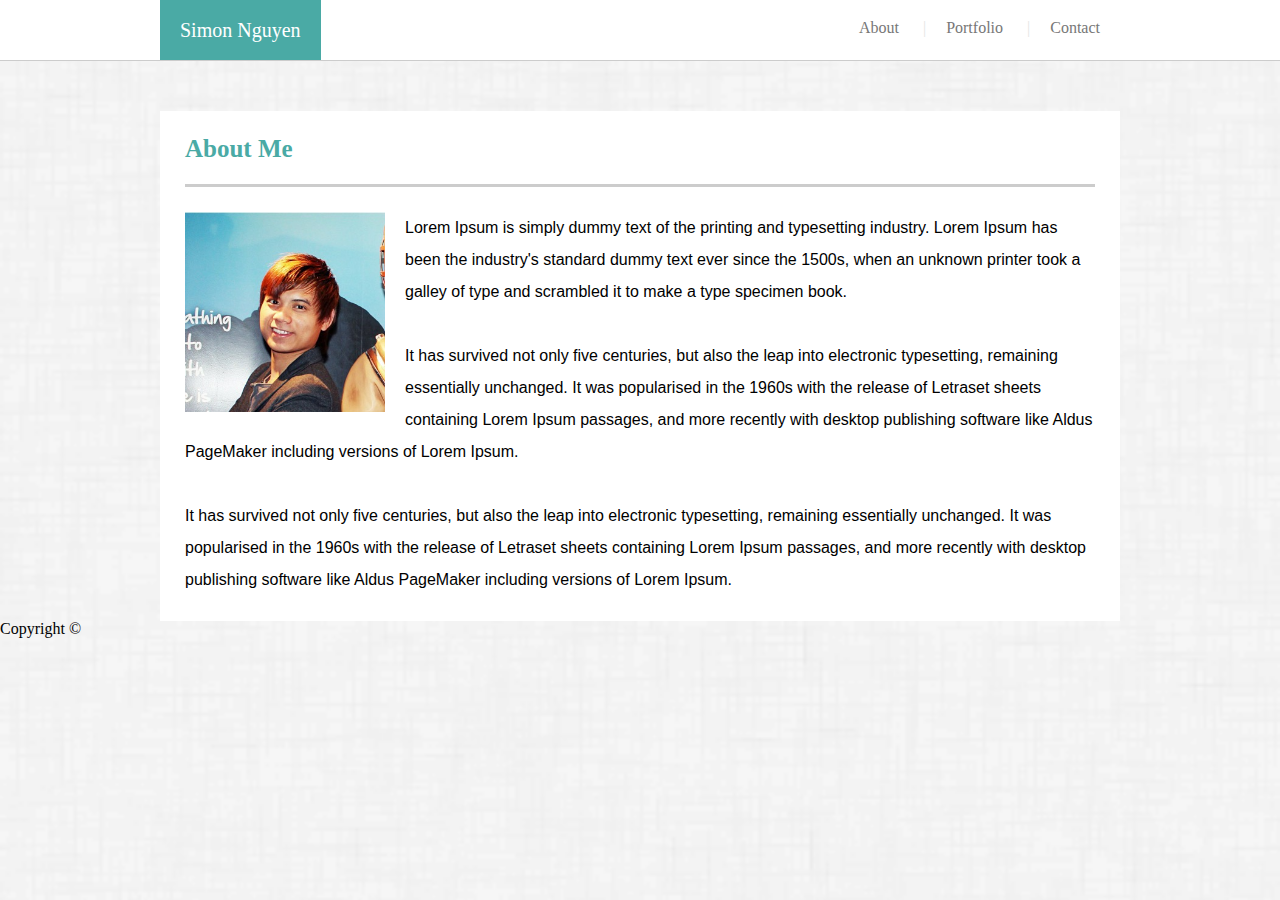
==== index.html @ 238afdc4 "paragraph" ====
<!DOCTYPE html>
<html>

<head>
  <title>Basic Portfolio</title>
  <link rel="stylesheet" type="text/css" media="screen" href="./assets/css/style.css" />
  <link rel="stylesheet" href="./assets/css/reset.css">
</head>

<body>
  <div id="container">
    <div id="menu">
      <div class="center">
        <ul>
          <li id="logo">
            <a href="#">Simon Nguyen</a>
          </li>
          <li class="menu-item">
            <a href="#">Contact</a>
          </li>
          <li class="menu-item pipe">
            <a href="#">Portfolio</a>
          </li>
          <li class="menu-item pipe">
            <a href="#">About</a>
          </li>
        </ul>
      </div>
    </div>

    <div class="center" id="about_me">
      <div style="padding: 0 25px">
        <h1>About Me</h1>
        <hr>
        <div id="profile_picture">
          <img src="./assets/images/profile.jpeg" alt="Profile Picture">
        </div>

        <div id="intro">
          <p class>Lorem Ipsum is simply dummy text of the printing and typesetting industry. Lorem Ipsum has been the industry's
            standard dummy text ever since the 1500s, when an unknown printer took a galley of type and scrambled it to make
            a type specimen book.
          </p>
          <br>
          <p>
            It has survived not only five centuries, but also the leap into electronic typesetting, remaining essentially unchanged.
            It was popularised in the 1960s with the release of Letraset sheets containing Lorem Ipsum passages, and more
            recently with desktop publishing software like Aldus PageMaker including versions of Lorem Ipsum.
          </p>
          <br>
          <p>
            It has survived not only five centuries, but also the leap into electronic typesetting, remaining essentially unchanged.
            It was popularised in the 1960s with the release of Letraset sheets containing Lorem Ipsum passages, and more
            recently with desktop publishing software like Aldus PageMaker including versions of Lorem Ipsum.
          </p>
        </div>
      </div>
    </div>

    <footer>Copyright &#169;</footer>

  </div>

</body>

</html>
---- assets/css/style.css ----
body {
  background: url("../images/background_icon.png") no-repeat center center fixed;
  background-size: cover;
}

.center {
  width: 960px;
  margin: 0 auto;
}

#menu {
  background-color: #ffffff;
  border-bottom: #cccccc solid;
  border-width: thin;
  overflow: hidden;
  padding: 20px 0px;
}

li {
  float: left;
  font-family: Georgia, "Times New Roman", Times, serif;
}

#logo a {
  font-size: 20px;
  color: #ffffff;
  background-color: #4aaaa5;
}

.menu-item {
  float: right;
  color: #cccccc;
}

.menu-item a {
  color: #777777;
}

li a {
  display: inline;
  text-decoration: none;
  padding: 20px;
  text-align: center;
}

.pipe::after {
  content: "|";
  opacity: 0.5;
}

#about_me {
  background-color: #ffffff;
  margin-top: 50px;
  padding: 25px 0 25px;
}

#about_me h1 {
  font-size: 25px;
  padding-bottom: 15px;
  color: #4aaaa5;
  font-weight: bold;
}

hr {
  height: 3px;
  border: none;
  background-color: #cccccc;
  margin-bottom: 25px;
}

img {
  width: 200px;
}

#profile_picture {
  max-height: 200px;
  overflow: hidden;
  float: left;
  margin-right: 20px;
}

#intro {
  line-height: 2;
  font-family: 'Arial', 'Helvetica Neue', Helvetica, sans-serif;
}
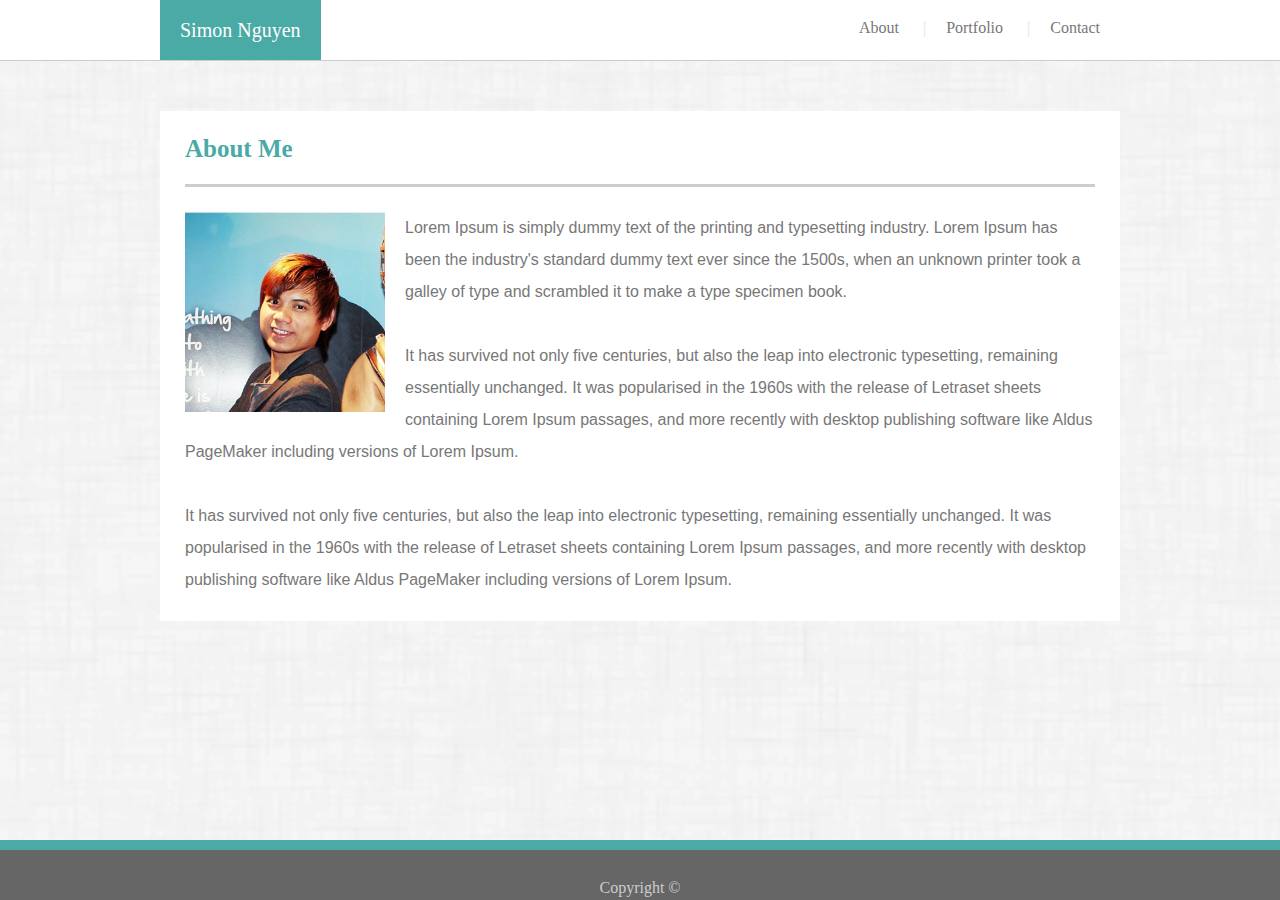
==== commit cb70d83a: "footer" ====
--- a/index.html
+++ b/index.html
@@ -57,7 +57,12 @@
       </div>
     </div>
 
-    <footer>Copyright &#169;</footer>
+    <div class="push"></div>
+    <footer>
+      <p>
+        Copyright &#169;
+      </p>
+    </footer>
 
   </div>
 
--- a/assets/css/style.css
+++ b/assets/css/style.css
@@ -82,4 +82,29 @@
 #intro {
   line-height: 2;
   font-family: 'Arial', 'Helvetica Neue', Helvetica, sans-serif;
+  color: #777777;
 }
+
+footer {
+  background-color: #666666;
+  position: absolute;
+  left: 0;
+  right: 0;
+  bottom: 0;
+  height: 50px;
+  width: 100%;
+}
+
+footer p {
+  margin-top: 30px;
+  color: #cccccc;
+  text-align: center;
+}
+
+.push {
+  background-color: #4aaaa5;
+  position: absolute;
+  bottom: 0px;
+  width: 100%;
+  height: 60px;
+}
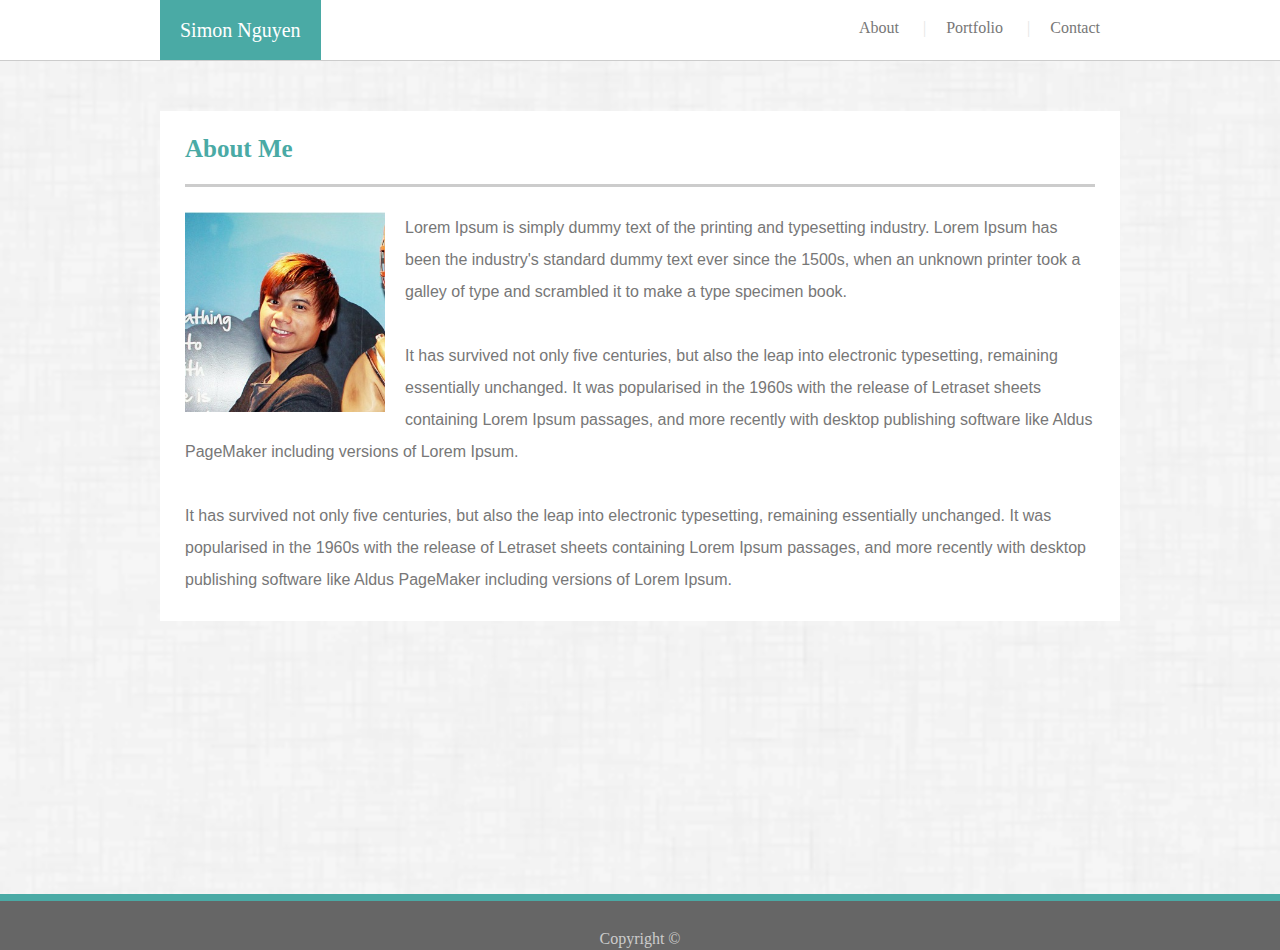
==== commit a565c014: "fix footer" ====
--- a/index.html
+++ b/index.html
@@ -8,6 +8,7 @@
 </head>
 
 <body>
+
   <div id="container">
     <div id="menu">
       <div class="center">
@@ -28,7 +29,7 @@
       </div>
     </div>
 
-    <div class="center" id="about_me">
+    <div class="center" id="header">
       <div style="padding: 0 25px">
         <h1>About Me</h1>
         <hr>
@@ -53,15 +54,14 @@
             It was popularised in the 1960s with the release of Letraset sheets containing Lorem Ipsum passages, and more
             recently with desktop publishing software like Aldus PageMaker including versions of Lorem Ipsum.
           </p>
+
         </div>
       </div>
     </div>
 
-    <div class="push"></div>
-    <footer>
-      <p>
-        Copyright &#169;
-      </p>
+    <!-- footer section -->
+    <footer id="footer-container">
+      <p>Copyright &#169;</p>
     </footer>
 
   </div>
--- a/assets/css/style.css
+++ b/assets/css/style.css
@@ -1,13 +1,24 @@
+/* web background */
 body {
   background: url("../images/background_icon.png") no-repeat center center fixed;
   background-size: cover;
 }
 
+#container {
+  min-height: 100vh; /* will cover the 100% of viewport */
+  overflow: hidden;
+  display: block;
+  position: relative;
+  padding-bottom: 50px; /* height of footer */
+}
+
+/* center the body */
 .center {
   width: 960px;
   margin: 0 auto;
 }
 
+/* Navigation <========================================> */
 #menu {
   background-color: #ffffff;
   border-bottom: #cccccc solid;
@@ -48,13 +59,15 @@
   opacity: 0.5;
 }
 
-#about_me {
+/* header <========================================> */
+#header {
   background-color: #ffffff;
   margin-top: 50px;
   padding: 25px 0 25px;
+  overflow: hidden;
 }
 
-#about_me h1 {
+#header h1 {
   font-size: 25px;
   padding-bottom: 15px;
   color: #4aaaa5;
@@ -68,6 +81,7 @@
   margin-bottom: 25px;
 }
 
+/* about me <========================================> */
 img {
   width: 200px;
 }
@@ -81,30 +95,62 @@
 
 #intro {
   line-height: 2;
-  font-family: 'Arial', 'Helvetica Neue', Helvetica, sans-serif;
+  font-family: "Arial", "Helvetica Neue", Helvetica, sans-serif;
   color: #777777;
 }
 
-footer {
+/* Portfolio <========================================> */
+.image-size {
+  height: 200px;
+  width: 200px;
+  background-color: red;
+  margin-right: 25px;
+  float: left;
+}
+
+.img_row_two {
+  margin-top: 25px;
+}
+
+/* Contact <========================================> */
+#contact {
+  color: #777777;
+}
+
+#contact input {
+  margin-bottom: 10px;
+}
+
+#contact p {
+  margin-bottom: 3px;
+}
+
+input,
+textarea {
+  color: #777777;
+  width: 900px;
+}
+
+input[type="button"] {
+  background-color: #4aaaa5;
+  width: 100px;
+  color: #ffffff;
+  height: 30px;
+  margin-top: 10px;
+}
+
+/* footer <========================================> */
+#footer-container {
   background-color: #666666;
   position: absolute;
-  left: 0;
-  right: 0;
   bottom: 0;
-  height: 50px;
   width: 100%;
-}
-
-footer p {
-  margin-top: 30px;
-  color: #cccccc;
+  border-top: #4aaaa5 solid 7px;
+  padding-top: 30px;
   text-align: center;
 }
 
-.push {
-  background-color: #4aaaa5;
-  position: absolute;
-  bottom: 0px;
-  width: 100%;
-  height: 60px;
+#footer-container p {
+  margin-bottom: 3px;
+  color: #cccccc;
 }
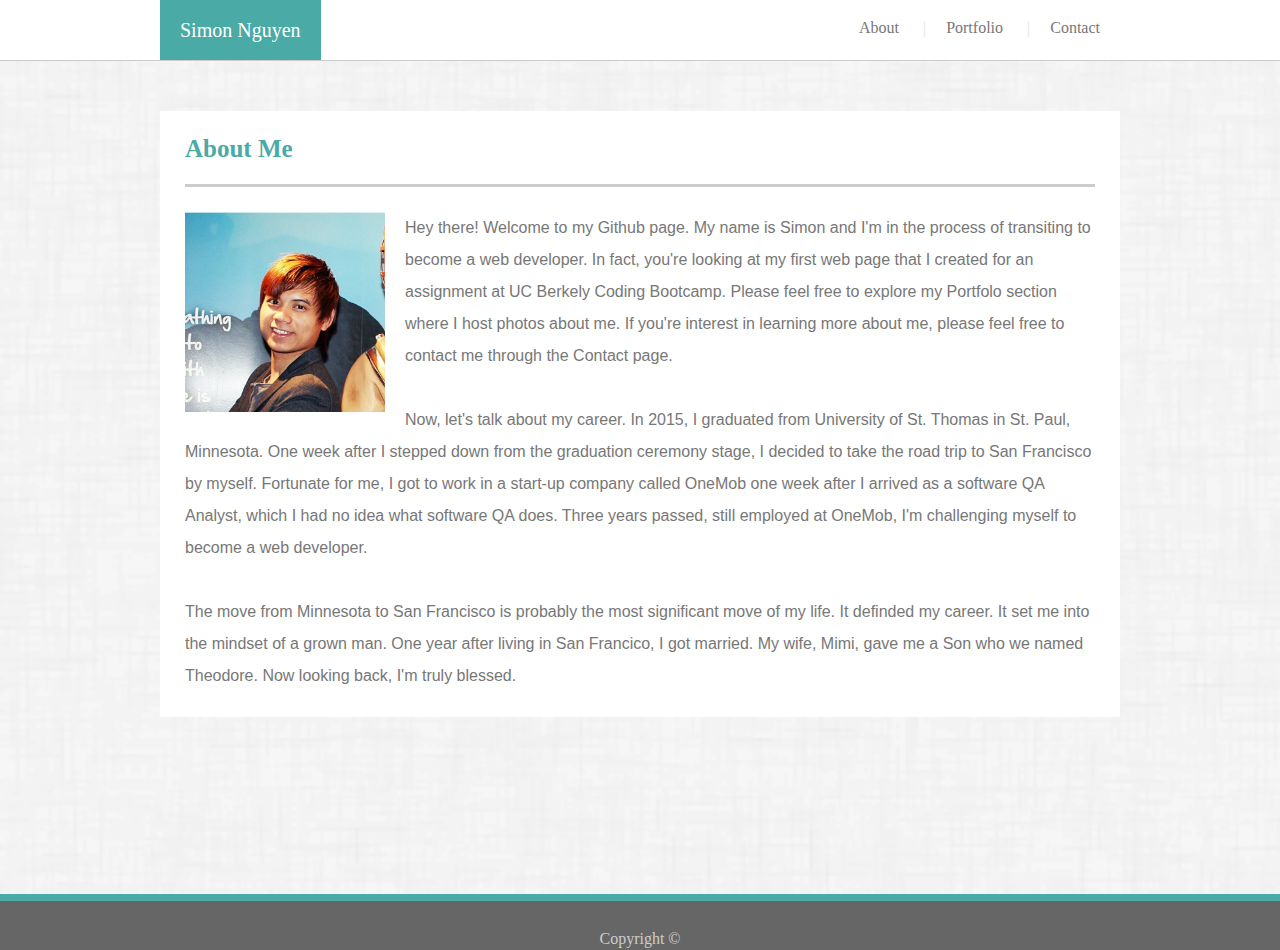
==== commit 2199af18: "change paragraph content" ====
--- a/index.html
+++ b/index.html
@@ -14,16 +14,16 @@
       <div class="center">
         <ul>
           <li id="logo">
-            <a href="#">Simon Nguyen</a>
+            <a href="https://simonnguyen3054.github.io">Simon Nguyen</a>
           </li>
           <li class="menu-item">
-            <a href="#">Contact</a>
+            <a href="https://simonnguyen3054.github.io/contact/">Contact</a>
           </li>
           <li class="menu-item pipe">
-            <a href="#">Portfolio</a>
+            <a href="https://simonnguyen3054.github.io/portfolio/">Portfolio</a>
           </li>
           <li class="menu-item pipe">
-            <a href="#">About</a>
+            <a href="https://simonnguyen3054.github.io">About</a>
           </li>
         </ul>
       </div>
@@ -38,21 +38,24 @@
         </div>
 
         <div id="intro">
-          <p class>Lorem Ipsum is simply dummy text of the printing and typesetting industry. Lorem Ipsum has been the industry's
-            standard dummy text ever since the 1500s, when an unknown printer took a galley of type and scrambled it to make
-            a type specimen book.
+          <p>Hey there! Welcome to my Github page. My name is Simon and I'm in the process of transiting to become a web developer.
+            In fact, you're looking at my first web page that I created for an assignment at UC Berkely Coding Bootcamp.
+            Please feel free to explore my Portfolo section where I host photos about me. If you're interest in learning
+            more about me, please feel free to contact me through the Contact page.
           </p>
           <br>
           <p>
-            It has survived not only five centuries, but also the leap into electronic typesetting, remaining essentially unchanged.
-            It was popularised in the 1960s with the release of Letraset sheets containing Lorem Ipsum passages, and more
-            recently with desktop publishing software like Aldus PageMaker including versions of Lorem Ipsum.
+            Now, let's talk about my career. In 2015, I graduated from University of St. Thomas in St. Paul, Minnesota. One week after
+            I stepped down from the graduation ceremony stage, I decided to take the road trip to San Francisco by myself.
+            Fortunate for me, I got to work in a start-up company called OneMob one week after I arrived as a software QA
+            Analyst, which I had no idea what software QA does. Three years passed, still employed at OneMob, I'm challenging
+            myself to become a web developer.
           </p>
           <br>
           <p>
-            It has survived not only five centuries, but also the leap into electronic typesetting, remaining essentially unchanged.
-            It was popularised in the 1960s with the release of Letraset sheets containing Lorem Ipsum passages, and more
-            recently with desktop publishing software like Aldus PageMaker including versions of Lorem Ipsum.
+            The move from Minnesota to San Francisco is probably the most significant move of my life. It definded my career. It set
+            me into the mindset of a grown man. One year after living in San Francico, I got married. My wife, Mimi, gave
+            me a Son who we named Theodore. Now looking back, I'm truly blessed.
           </p>
 
         </div>
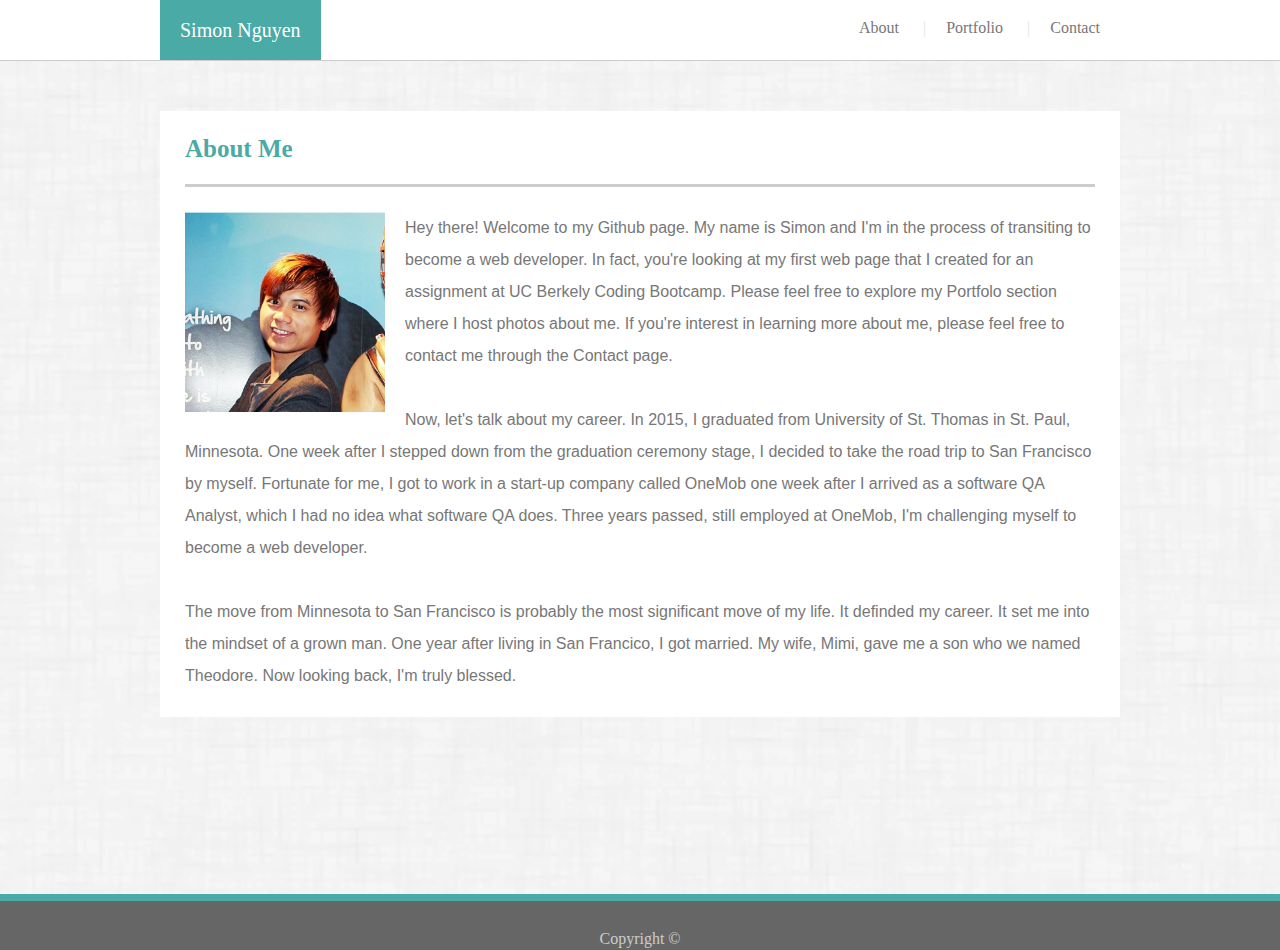
==== commit 612efe19: "grammar" ====
--- a/index.html
+++ b/index.html
@@ -55,7 +55,7 @@
           <p>
             The move from Minnesota to San Francisco is probably the most significant move of my life. It definded my career. It set
             me into the mindset of a grown man. One year after living in San Francico, I got married. My wife, Mimi, gave
-            me a Son who we named Theodore. Now looking back, I'm truly blessed.
+            me a son who we named Theodore. Now looking back, I'm truly blessed.
           </p>
 
         </div>
